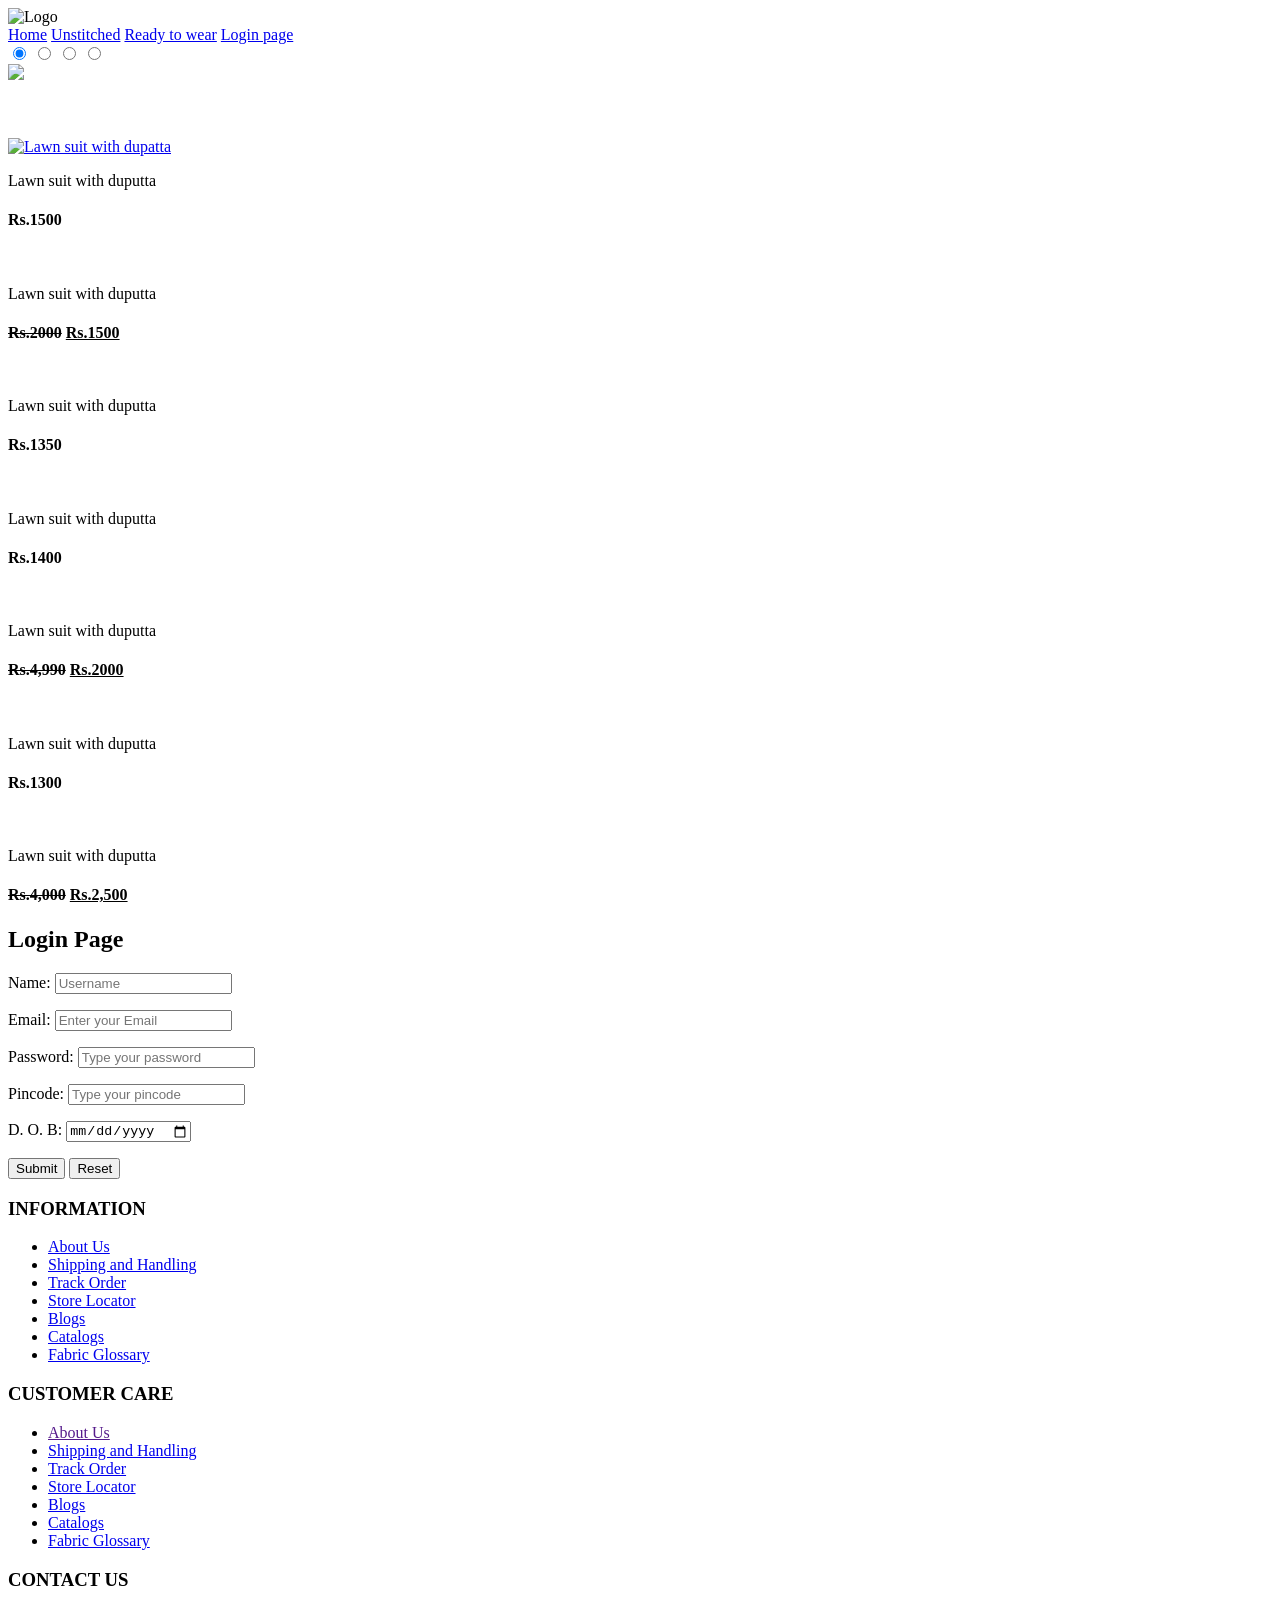
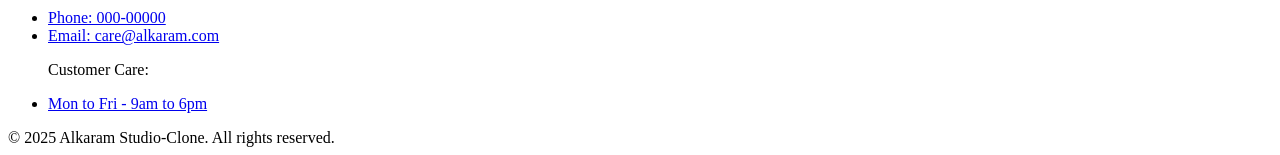
==== index.html @ 1d275dd6 "index.html" ====
<!DOCTYPE html>
<html lang="en">
<head>
    <meta charset="UTF-8">
    <meta name="viewport" content="width=device-width, initial-scale=1.0">
    <title>Alkaram</title>
    <link rel="stylesheet" href="style.css">
</head>
<body>
    <header>
    <img src="logo img.png" alt="Logo" class="logo" />
  </header>
    <nav>
        <a href="index.html">Home</a>
        <a href="Unstitched.html">Unstitched</a>
        <a href="Unstitched.html">Ready to wear</a>
        <a href="loginpage.html">Login page</a>
       
    </nav>

     <main>
        <section class="sec-1"> </section>

<div class="slider">
  <input type="radio" name="radio-btn" id="radio1" checked>
  <input type="radio" name="radio-btn" id="radio2">
  <input type="radio" name="radio-btn" id="radio3">
  <input type="radio" name="radio-btn" id="radio4">
        
        <div class="slides">
                <div class="slide">
                    <img src="https://www.alkaramstudio.com/cdn/shop/files/Homepage-banner-2_66166520-6576-4bae-8939-8ca82d983afd.jpg?v=1749814738&width=1600">
                </div>
                <div class="slide">
                    <img src="https://www.alkaramstudio.com/cdn/shop/files/Homepage_banner_copy.jpg?v=1750071599&width=1600" alt="">
                </div>
                <div class="slide">
                    <img src="https://www.alkaramstudio.com/cdn/shop/files/web_banner.jpg?v=1748069448&width=1600" alt="">
                </div>
                <div class="slide">
                    <img src="https://www.alkaramstudio.com/cdn/shop/files/Homepage-banner-final.jpg?v=1751372776&width=1600" alt="">
                </div>
            </div>
            <div class="navigation-manual">
              <label for="radio1" class="radio-btn"></label>
              <label for="radio2" class="radio-btn"></label>
              <label for="radio3" class="radio-btn"></label>
              <label for="radio4" class="radio-btn"></label>
            </div>
        </div>
        <section class="container">
            
<div>
  <a href="suit1.html">
    <img src="suit 1.webp" alt="Lawn suit with dupatta">
  </a>
  <p>Lawn suit with duputta</p>  
  <h4> Rs.1500</h4>
</div>

<div>
  <a href="suit2.html">
    <img src="suit 2.webp" alt="">
    </a>
    <p>Lawn suit with duputta</p>
<h4> <del>Rs.2000</del> <ins>Rs.1500</ins></h4>
</div>

<div>
  <a href="suit3.html">
    <img src="suit 3.webp" alt="">
    </a>
    <p>Lawn suit with duputta</p>
    <h4>Rs.1350</h4>
</div>

<div>
<a href="suit4.html">
    <img src="suit4.webp" alt="">
    </a>
    <p>Lawn suit with duputta</p>
    <h4> Rs.1400</h4>
</div>

<div>
  <a href="suit5.html">
    <img src="suit5.webp" alt="">
    </a>
    <p>Lawn suit with duputta</p>
    <h4> <del>Rs.4,990</del> <ins>Rs.2000</ins></h4>
</div>

<div>
  <a href="suit6.html">
    <img src="suit6.webp" alt="">
    </a>
    <p>Lawn suit with duputta</p> 
<h4> Rs.1300</h4>
</div>
<div>
  <a href="suit7.html">
    <img src="suit7.webp" alt="">
    </a>
    <p>Lawn suit with duputta</p> 
<h4> <del>Rs.4,000</del> <ins>Rs.2,500</ins></h4>
</div>
   </section>

    <section class="login">
        <h1> Login Page</h1>
        <form action="">
            <p><label for="">Name:
                <input type="text" placeholder="Username">
            </label></p>
            <p><label for="">Email:
                <input type="email" placeholder="Enter your Email">
            </label></p>
            <p><label for="">Password:
                <input type="password" placeholder="Type your password">
            </label></p>
            <p><label for="">Pincode:
                <input type="number" placeholder="Type your pincode">
            </label></p>
            <p><label for="">D. O. B:
                <input type="date">
            </label></p>
            <input type="submit" value="Submit">
            <input type="reset" value="Reset">
    
        </form>

    </section>
    </main>

    <footer>
        <div class="foot">
            <h3>INFORMATION</h3>
            <ul>
            <li><a href="#">About Us</a></li>
                <li><a href="#">Shipping and Handling</a></li>
                <li><a href="#">Track Order</a></li>
                <li><a href="#">Store Locator</a></li>
                <li><a href="#">Blogs</a></li>
                <li><a href="#">Catalogs</a></li>
                <li><a href="#">Fabric Glossary</a></li>
            </ul>
        </div>
        <div class="foot">
            <h3>CUSTOMER CARE</h3>
            <ul>
            <li><a href="">About Us</a></li>
                <li><a href="#">Shipping and Handling</a></li>
                <li><a href="#">Track Order</a></li>
                <li><a href="#">Store Locator</a></li>
                <li><a href="#">Blogs</a></li>
                <li><a href="#">Catalogs</a></li>
                <li><a href="#">Fabric Glossary</a></li>
            </ul>
        </div>
        <div class="foot">
            <h3>CONTACT US</h3>
            <ul>
            <li><a href="#">Phone: 000-00000</a></li>
                <li><a href="#">Email: care@alkaram.com</a></li>
                <p>Customer Care:</p>
                <li><a href="#">Mon to Fri - 9am to 6pm</a></li>
            </ul>
        </div>
    </footer>
     <div class="copyright">
          © 2025 Alkaram Studio-Clone. All rights reserved.    
          </div>
</html> 
  

































<!-- <!DOCTYPE html>
<html lang="en">
<head>
  <meta charset="UTF-8" />
  <meta name="viewport" content="width=device-width, initial-scale=1.0" />
  <title>Alkaram Clone</title>
  <link rel="stylesheet" href="style.css" />
</head>
<body>

  <header>
    <img src="logo img.png" alt="Logo" class="logo" />
  </header>

  <nav>
    <a href="#">Home</a>
    <a href="#">Unstitched</a>
    <a href="#">Ready to wear</a>
    <a href="loginpage.html">Login page</a>
  </nav>

  <main> -->
    <!-- Banner Section -->
    <!-- <section class="sec-1"></section> -->

    <!-- Slider -->
    <!-- <div class="slider">
        <input type="radio" name="radio-btn" id="radio1" checked>
        <input type="radio" name="radio-btn" id="radio2">
        <input type="radio" name="radio-btn" id="radio3">
      

      <div class="slides">
        <div class="slide">
          <img src="https://www.alkaramstudio.com/cdn/shop/files/Homepage-banner-2_66166520-6576-4bae-8939-8ca82d983afd.jpg?v=1749814738&width=1600" alt="" />
        </div>
        <div class="slide">
          <img src="https://www.alkaramstudio.com/cdn/shop/files/Homepage_banner_copy.jpg?v=1750071599&width=1600" alt="" />
        </div>
        <div class="slide">
          <img src="https://www.alkaramstudio.com/cdn/shop/files/web_banner.jpg?v=1748069448&width=1600" alt="" />
        </div>
      </div>
</div> -->

    <!-- Product Grid -->
    <!-- <section class="container">
      <div>
        <img src="suit 1.webp" alt="" />
        <p>Lawn suit with dupatta</p>
        <h4>Rs. 1500</h4>
      </div>
      <div>
        <img src="suit 2.webp" alt="" />
        <p>Lawn suit with dupatta</p>
        <h4><del>Rs. 2000</del> Rs. 1500</h4>
      </div>
      <div>
        <img src="suit 4.webp" alt="" />
        <p>Lawn suit with dupatta</p>
        <h4>Rs. 1500</h4>
      </div>
      <div>
        <img src="suit5.webp" alt="" />
        <p>Lawn suit with dupatta</p>
        <h4>Rs. 1500</h4>
      </div>
    </section> -->

    <!-- Login Section -->
    <!-- <section class="login">
      <h1>Login Page</h1>
      <form action="">
        <p><label>Name: <input type="text" placeholder="Username" /></label></p>
        <p><label>Email: <input type="email" placeholder="Enter your Email" /></label></p>
        <p><label>Password: <input type="password" placeholder="Password" /></label></p>
        <p><label>Pincode: <input type="number" placeholder="Pincode" /></label></p>
        <p><label>D.O.B: <input type="date" /></label></p>
        <input type="submit" value="Submit" />
        <input type="reset" value="Reset" />
      </form>
    </section>
  </main>

  <footer>
    <div class="foot">
      <h3>INFORMATION</h3>
      <ul>
        <li><a href="#">About Us</a></li>
        <li><a href="#">Shipping and Handling</a></li>
        <li><a href="#">Track Order</a></li>
        <li><a href="#">Store Locator</a></li>
        <li><a href="#">Blogs</a></li>
        <li><a href="#">Catalogs</a></li>
        <li><a href="#">Fabric Glossary</a></li>
      </ul>
    </div>
    <div class="foot">
      <h3>CUSTOMER CARE</h3>
      <ul>
        <li><a href="#">Help</a></li>
        <li><a href="#">Returns</a></li>
        <li><a href="#">Size Guide</a></li>
        <li><a href="#">Contact Us</a></li>
      </ul>
    </div>
    <div class="foot">
      <h3>CONTACT US</h3>
      <ul>
        <li><a href="#">Phone: 000-00000</a></li>
        <li><a href="#">Email: care@alkaram.com</a></li>
        <li><a href="#">Mon to Fri - 9am to 6pm</a></li>
      </ul>
    </div>
  </footer>
</body>
</html> -->
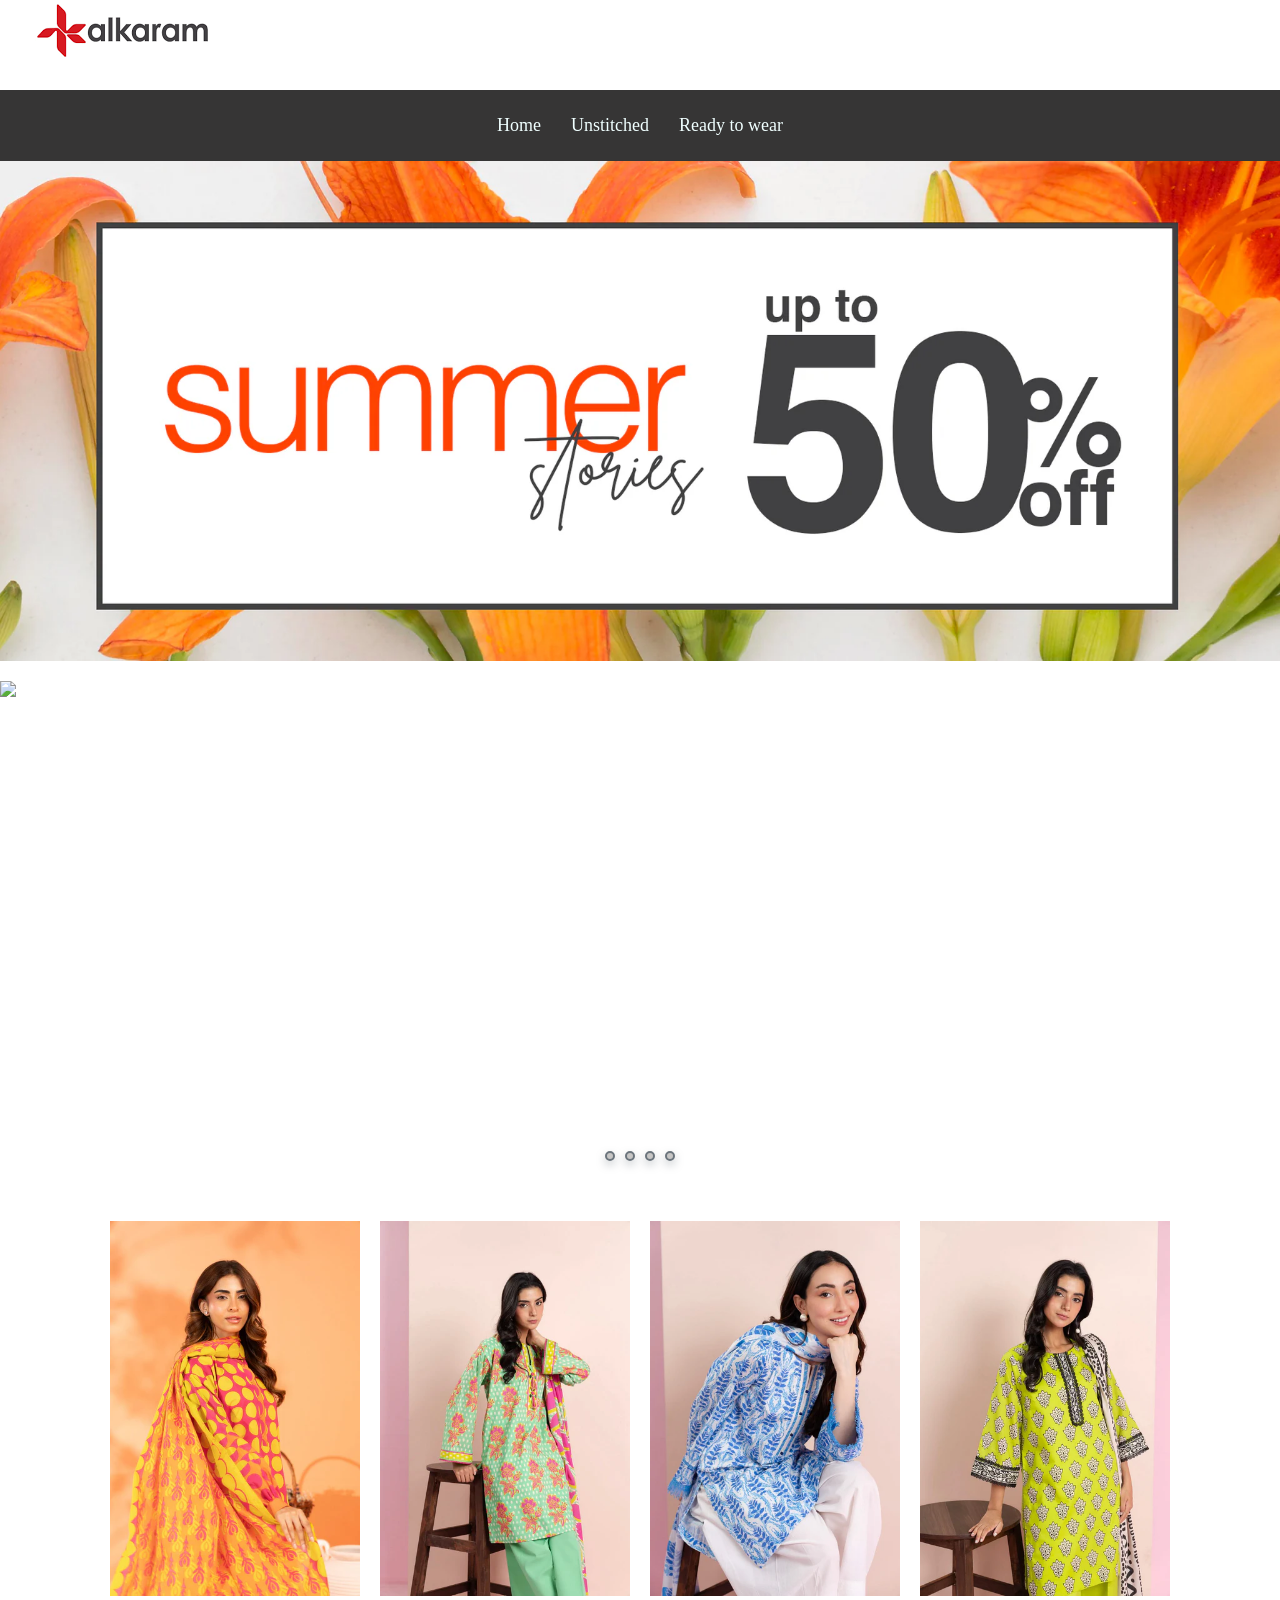
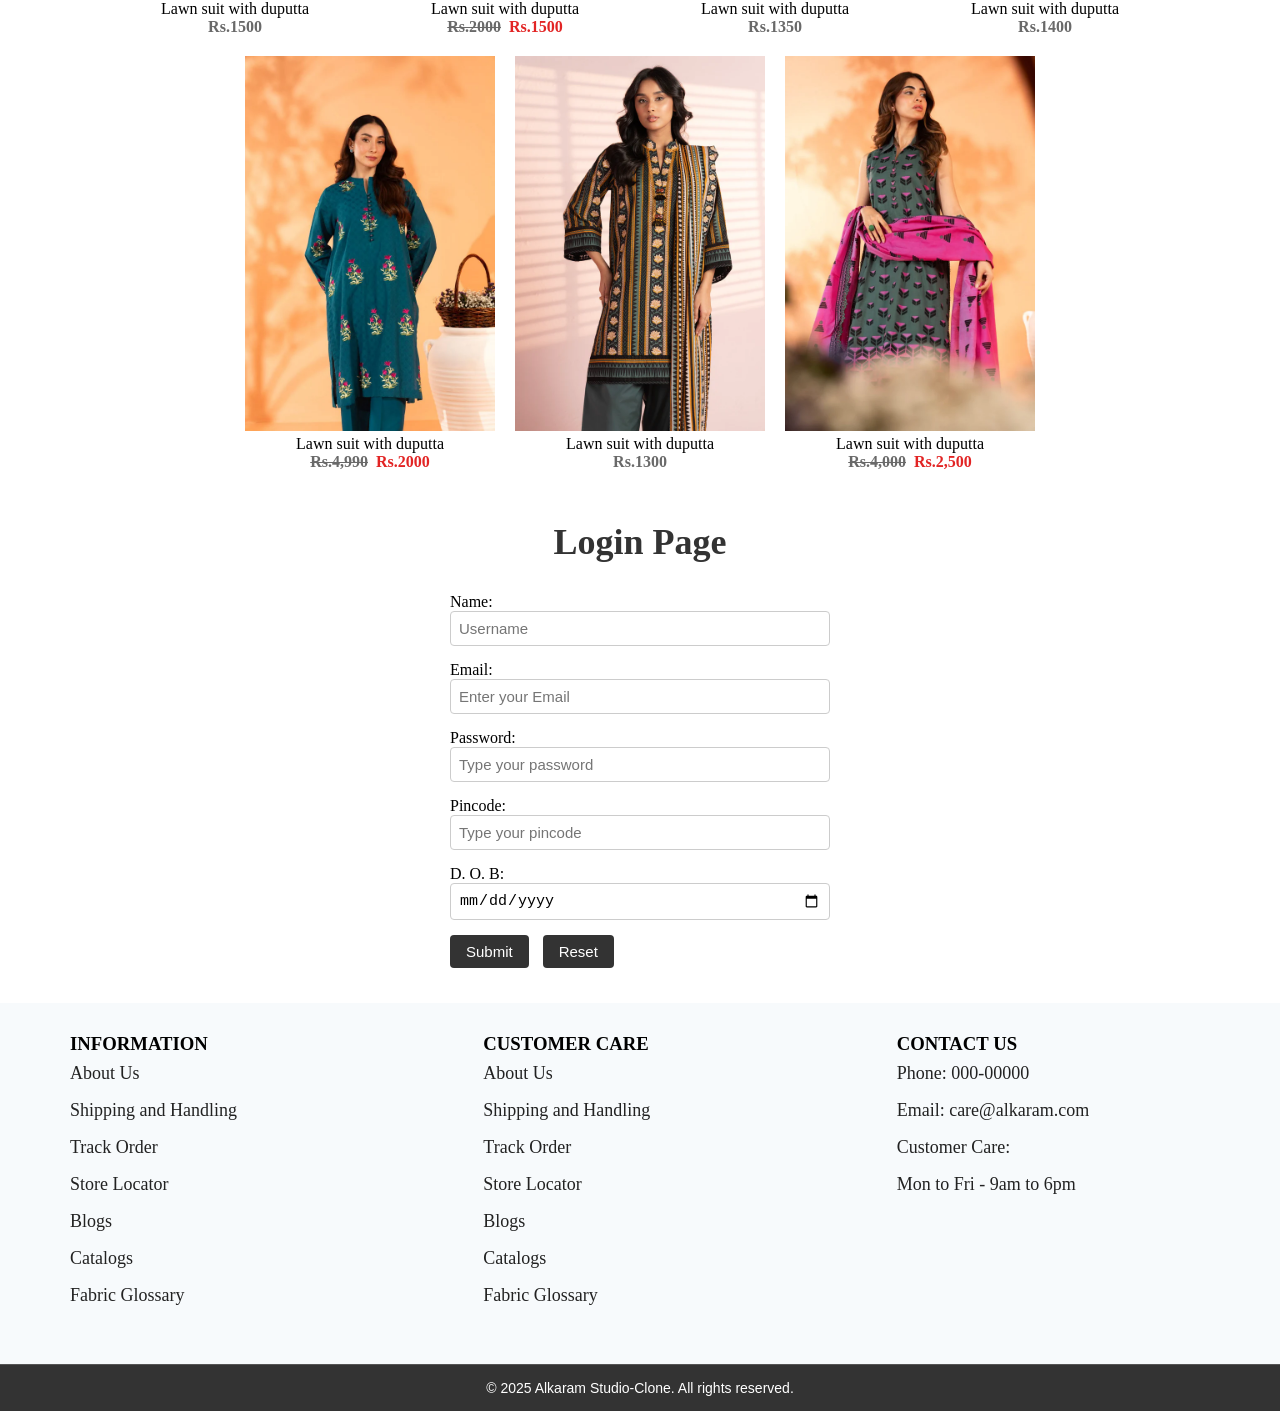
==== commit 7846af86: "Update index.html" ====
--- a/index.html
+++ b/index.html
@@ -14,7 +14,6 @@
         <a href="index.html">Home</a>
         <a href="Unstitched.html">Unstitched</a>
         <a href="Unstitched.html">Ready to wear</a>
-        <a href="loginpage.html">Login page</a>
        
     </nav>
 
--- a/style.css
+++ b/style.css
@@ -0,0 +1,410 @@
+ * {
+  margin: 0;
+  padding: 0;
+  box-sizing: border-box;
+} 
+
+ html, body {
+  width: 100%;
+  overflow-x: hidden;
+  font-family: Cambria, Cochin, Georgia, Times, 'Times New Roman', serif;
+} 
+
+
+ header {
+  display: flex;
+  align-items: center;
+  justify-content: flex-start;
+  height: 90px;  /*increased height */
+   background-color: white; /*optional */
+  overflow: hidden; 
+}
+
+.logo {
+  max-height: 250px;   /*larger logo size */
+  height: auto;
+  width: auto;
+  margin-left: 10px;
+  display: block;
+  margin-bottom: 30px;
+} 
+
+
+
+/* NAVIGATION */
+nav {
+  padding: 10px;
+  background-color: rgb(54, 53, 53);
+  display: flex;
+  justify-content: center;
+  flex-wrap: wrap;
+}
+
+nav a {
+  color: azure;
+  margin: 15px;
+  font-size: 18px;
+  text-decoration: none;
+}
+
+nav:hover {
+  background-color: rgb(70, 69, 69);
+}
+
+nav a:hover {
+  color: rgb(238, 105, 57);
+}
+
+/* HERO BANNER SECTION */
+.sec-1 {
+  background-image: url("banner pic.webp");
+  background-size: cover;
+  background-position: center;
+  background-repeat: no-repeat;
+  height: 500px;
+  width: 100%;
+  margin-bottom: 20px;
+}
+
+/* SLIDER */
+.slider {
+  width: 100%;
+  aspect-ratio: 1600 / 625;
+  overflow: hidden;
+  position: relative;
+  margin-bottom: 20px;
+}
+
+.slides {
+  display: flex;
+  height: 100%;
+  transition: transform 0.5s ease;
+}
+
+.slide {
+  width: 100%;
+  flex-shrink: 0;
+  height: 100%;
+}
+
+.slide img {
+  width: 100%;
+  /* height: 100%; */
+  object-fit: cover;
+  display: block;
+  height: auto;
+}
+
+input[type="radio"]{
+  display: none;
+}
+
+.navigation-manual{
+  display: flex;
+  position: absolute;
+  width: 100vw;
+  justify-content: center;
+  gap: 10px;
+  bottom: 20px;
+}
+
+.radio-btn {
+  width: 10px;
+  height: 10px;
+  border-radius: 50%;
+  background:#c7c6c5; /* soft gradient */
+  border: 2px solid #6c757d; /* subtle grey */
+  cursor: pointer;
+  box-shadow: 0 4px 10px rgba(108, 117, 125, 0.4); /* soft glow */
+  transition: all 0.3s ease;
+}
+
+.radio-btn:hover {
+  transform: scale(1.3);
+  background: linear-gradient( #e7caa2, #fcb69f); /* warm hover gradient */
+  box-shadow: 0 6px 14px rgba(252, 182, 159, 0.5);
+}
+/* Radio Navigation */
+#radio1:checked ~ .slides {
+  transform: translateX(0%);
+}
+
+#radio2:checked ~ .slides {
+  transform: translateX(-100%);
+}
+
+#radio3:checked ~ .slides {
+  transform: translateX(-200%);
+}
+
+#radio4:checked ~ .slides {
+    transform: translateX(-300%);
+}
+/* PRODUCT CONTAINER */
+.container {
+  display: flex;
+  flex-wrap: wrap;
+  justify-content: center;
+  gap: 20px;
+  padding: 20px;
+  width: 100%;
+}
+
+.container div img {
+  transition: transform 0.4s ease, box-shadow 0.4s ease;
+  width: 100%;
+  max-width: 250px;
+}
+
+.container div img:hover {
+  transform: scale(1.00);
+  box-shadow: 0 8px 20px rgb(139, 115, 95);
+}
+
+.container div {
+  text-align: center;
+}
+
+h4 {
+  color: #696969;
+}
+
+h4 del {
+  margin-right: 4px;
+}
+
+h4 ins{
+    color: rgb(226, 36, 36);
+    text-decoration: none;
+}
+
+.login {
+  margin-top: 30px;
+  text-align: center;
+}
+
+.login h1 {
+  font-size: 36px;
+  margin-bottom: 20px;
+  color: #333;
+}
+
+.login h1:hover{
+     color: rgb(238, 105, 57);
+}
+
+form {
+  max-width: 400px;
+  margin: 0 auto;
+  font-size: 16px;
+  padding: 10px;
+  text-align: left;
+  margin-bottom: 25px;
+}
+
+form p {
+  margin-bottom: 15px;
+}
+
+form label {
+  display: block;
+  margin-bottom: 5px;
+  font-weight: 500;
+}
+
+form input[type="text"],
+form input[type="email"],
+form input[type="password"],
+form input[type="number"],
+form input[type="date"] {
+  width: 100%;
+  padding: 8px;
+  font-size: 15px;
+  border: 1px solid #ccc;
+  border-radius: 4px;
+  box-sizing: border-box;
+}
+
+form input[type="submit"],
+form input[type="reset"] {
+  padding: 8px 16px;
+  margin-right: 10px;
+  font-size: 15px;
+  background-color: #333;
+  color: #fff;
+  border: none;
+  border-radius: 4px;
+  cursor: pointer;
+}
+
+form input[type="submit"]:hover,
+form input[type="reset"]:hover {
+   background-color: rgb(70, 69, 69);
+}
+
+
+/* FOOTER */
+footer {
+  display: flex;
+  justify-content: space-evenly;
+  /* background-color: rgb(245, 217, 153); */
+  background-color: #F7FAFC;
+  flex-wrap: wrap;
+  padding: 20px;
+  text-align: left;
+}
+
+.foot {
+  padding: 10px;
+  /* background-color: rgb(247, 237, 212); */
+  background-color: #F7FAFC;
+  flex: 1;
+  min-width: 250px;
+  margin-bottom: 20px;
+  margin-left: 40px;
+}
+
+.foot a {
+  /* color: rgb(54, 53, 53); */
+ color:#222222;
+  font-size: 18px;
+  text-decoration: none;
+  display: inline-block;
+  margin: 8px 0;
+}
+
+.foot p{
+  color:#222222;
+  font-size: 18px;
+  margin: 8px 0;
+}
+
+.foot ul {
+  list-style: none;
+}
+
+.copyright {
+  background-color: #333;       /* Dark background */
+  color: #fff;                  /* White text */
+  text-align: center;           /* Center the text */
+  padding: 15px 10px;           /* Space inside */
+  font-size: 14px;              /* Readable font size */
+  font-family: Arial, sans-serif;
+  border-top: 1px solid #555;   /* Optional top border for separation */
+}
+
+
+.foot a:hover {
+  color: rgb(238, 105, 57);
+}
+
+footer .foot a {
+transition: transform 0.1s ease; color: 0.1s ease;
+}
+
+footer .foot a:hover {
+  transform: scale(1.05);
+}
+
+
+
+
+
+/* ---------------------
+   MEDIA QUERIES 
+------------------------ */
+
+@media (max-width: 992px) {
+  .slider {
+    aspect-ratio: auto;
+    /* height: 300px; */
+    height: 200px;
+  }
+
+  .navigation-manual{
+  display: flex;
+  position: absolute;
+  width: 100vw;
+  justify-content: center;
+  gap: 10px;
+  bottom: 63px;
+}
+
+
+  .sec-1 {
+    height: 350px;
+    margin-top: 3px;
+  }
+
+  nav {
+    flex-direction: column;
+    align-items: center;
+  }
+
+  nav a {
+    margin: 10px 0;
+  }
+}
+
+@media (max-width: 768px) {
+  .sec-1 {
+    height: 300px;
+    margin-top: 3px;
+  }
+
+  .container {
+    flex-direction: column;
+    align-items: center;
+  }
+
+  .login h1 {
+    font-size: 40px;
+  }
+
+  form {
+    font-size: 18px;
+  }
+
+  footer {
+    flex-direction: column;
+    align-items: center;
+    text-align: center;
+  }
+
+  .foot {
+    width: 100%;
+    padding: 10px 20px;
+    margin-left: 0%;
+  }
+
+  .foot h3 {
+    margin-bottom: 10px;
+  }
+
+  .foot a {
+    font-size: 16px;
+  }
+}
+
+@media (max-width: 576px) {
+  .sec-1 {
+    height: 160px;
+    margin-top: 6px;
+  }
+
+  .slider {
+    /* height: 250px; */
+    height: 200px;
+    
+  }
+
+  .login h1 {
+    font-size: 30px;
+  }
+
+  form {
+    font-size: 16px;
+  }
+}
+
+
--- a/style.css
+++ b/style.css
@@ -0,0 +1,410 @@
+ * {
+  margin: 0;
+  padding: 0;
+  box-sizing: border-box;
+} 
+
+ html, body {
+  width: 100%;
+  overflow-x: hidden;
+  font-family: Cambria, Cochin, Georgia, Times, 'Times New Roman', serif;
+} 
+
+
+ header {
+  display: flex;
+  align-items: center;
+  justify-content: flex-start;
+  height: 90px;  /*increased height */
+   background-color: white; /*optional */
+  overflow: hidden; 
+}
+
+.logo {
+  max-height: 250px;   /*larger logo size */
+  height: auto;
+  width: auto;
+  margin-left: 10px;
+  display: block;
+  margin-bottom: 30px;
+} 
+
+
+
+/* NAVIGATION */
+nav {
+  padding: 10px;
+  background-color: rgb(54, 53, 53);
+  display: flex;
+  justify-content: center;
+  flex-wrap: wrap;
+}
+
+nav a {
+  color: azure;
+  margin: 15px;
+  font-size: 18px;
+  text-decoration: none;
+}
+
+nav:hover {
+  background-color: rgb(70, 69, 69);
+}
+
+nav a:hover {
+  color: rgb(238, 105, 57);
+}
+
+/* HERO BANNER SECTION */
+.sec-1 {
+  background-image: url("banner pic.webp");
+  background-size: cover;
+  background-position: center;
+  background-repeat: no-repeat;
+  height: 500px;
+  width: 100%;
+  margin-bottom: 20px;
+}
+
+/* SLIDER */
+.slider {
+  width: 100%;
+  aspect-ratio: 1600 / 625;
+  overflow: hidden;
+  position: relative;
+  margin-bottom: 20px;
+}
+
+.slides {
+  display: flex;
+  height: 100%;
+  transition: transform 0.5s ease;
+}
+
+.slide {
+  width: 100%;
+  flex-shrink: 0;
+  height: 100%;
+}
+
+.slide img {
+  width: 100%;
+  /* height: 100%; */
+  object-fit: cover;
+  display: block;
+  height: auto;
+}
+
+input[type="radio"]{
+  display: none;
+}
+
+.navigation-manual{
+  display: flex;
+  position: absolute;
+  width: 100vw;
+  justify-content: center;
+  gap: 10px;
+  bottom: 20px;
+}
+
+.radio-btn {
+  width: 10px;
+  height: 10px;
+  border-radius: 50%;
+  background:#c7c6c5; /* soft gradient */
+  border: 2px solid #6c757d; /* subtle grey */
+  cursor: pointer;
+  box-shadow: 0 4px 10px rgba(108, 117, 125, 0.4); /* soft glow */
+  transition: all 0.3s ease;
+}
+
+.radio-btn:hover {
+  transform: scale(1.3);
+  background: linear-gradient( #e7caa2, #fcb69f); /* warm hover gradient */
+  box-shadow: 0 6px 14px rgba(252, 182, 159, 0.5);
+}
+/* Radio Navigation */
+#radio1:checked ~ .slides {
+  transform: translateX(0%);
+}
+
+#radio2:checked ~ .slides {
+  transform: translateX(-100%);
+}
+
+#radio3:checked ~ .slides {
+  transform: translateX(-200%);
+}
+
+#radio4:checked ~ .slides {
+    transform: translateX(-300%);
+}
+/* PRODUCT CONTAINER */
+.container {
+  display: flex;
+  flex-wrap: wrap;
+  justify-content: center;
+  gap: 20px;
+  padding: 20px;
+  width: 100%;
+}
+
+.container div img {
+  transition: transform 0.4s ease, box-shadow 0.4s ease;
+  width: 100%;
+  max-width: 250px;
+}
+
+.container div img:hover {
+  transform: scale(1.00);
+  box-shadow: 0 8px 20px rgb(139, 115, 95);
+}
+
+.container div {
+  text-align: center;
+}
+
+h4 {
+  color: #696969;
+}
+
+h4 del {
+  margin-right: 4px;
+}
+
+h4 ins{
+    color: rgb(226, 36, 36);
+    text-decoration: none;
+}
+
+.login {
+  margin-top: 30px;
+  text-align: center;
+}
+
+.login h1 {
+  font-size: 36px;
+  margin-bottom: 20px;
+  color: #333;
+}
+
+.login h1:hover{
+     color: rgb(238, 105, 57);
+}
+
+form {
+  max-width: 400px;
+  margin: 0 auto;
+  font-size: 16px;
+  padding: 10px;
+  text-align: left;
+  margin-bottom: 25px;
+}
+
+form p {
+  margin-bottom: 15px;
+}
+
+form label {
+  display: block;
+  margin-bottom: 5px;
+  font-weight: 500;
+}
+
+form input[type="text"],
+form input[type="email"],
+form input[type="password"],
+form input[type="number"],
+form input[type="date"] {
+  width: 100%;
+  padding: 8px;
+  font-size: 15px;
+  border: 1px solid #ccc;
+  border-radius: 4px;
+  box-sizing: border-box;
+}
+
+form input[type="submit"],
+form input[type="reset"] {
+  padding: 8px 16px;
+  margin-right: 10px;
+  font-size: 15px;
+  background-color: #333;
+  color: #fff;
+  border: none;
+  border-radius: 4px;
+  cursor: pointer;
+}
+
+form input[type="submit"]:hover,
+form input[type="reset"]:hover {
+   background-color: rgb(70, 69, 69);
+}
+
+
+/* FOOTER */
+footer {
+  display: flex;
+  justify-content: space-evenly;
+  /* background-color: rgb(245, 217, 153); */
+  background-color: #F7FAFC;
+  flex-wrap: wrap;
+  padding: 20px;
+  text-align: left;
+}
+
+.foot {
+  padding: 10px;
+  /* background-color: rgb(247, 237, 212); */
+  background-color: #F7FAFC;
+  flex: 1;
+  min-width: 250px;
+  margin-bottom: 20px;
+  margin-left: 40px;
+}
+
+.foot a {
+  /* color: rgb(54, 53, 53); */
+ color:#222222;
+  font-size: 18px;
+  text-decoration: none;
+  display: inline-block;
+  margin: 8px 0;
+}
+
+.foot p{
+  color:#222222;
+  font-size: 18px;
+  margin: 8px 0;
+}
+
+.foot ul {
+  list-style: none;
+}
+
+.copyright {
+  background-color: #333;       /* Dark background */
+  color: #fff;                  /* White text */
+  text-align: center;           /* Center the text */
+  padding: 15px 10px;           /* Space inside */
+  font-size: 14px;              /* Readable font size */
+  font-family: Arial, sans-serif;
+  border-top: 1px solid #555;   /* Optional top border for separation */
+}
+
+
+.foot a:hover {
+  color: rgb(238, 105, 57);
+}
+
+footer .foot a {
+transition: transform 0.1s ease; color: 0.1s ease;
+}
+
+footer .foot a:hover {
+  transform: scale(1.05);
+}
+
+
+
+
+
+/* ---------------------
+   MEDIA QUERIES 
+------------------------ */
+
+@media (max-width: 992px) {
+  .slider {
+    aspect-ratio: auto;
+    /* height: 300px; */
+    height: 200px;
+  }
+
+  .navigation-manual{
+  display: flex;
+  position: absolute;
+  width: 100vw;
+  justify-content: center;
+  gap: 10px;
+  bottom: 63px;
+}
+
+
+  .sec-1 {
+    height: 350px;
+    margin-top: 3px;
+  }
+
+  nav {
+    flex-direction: column;
+    align-items: center;
+  }
+
+  nav a {
+    margin: 10px 0;
+  }
+}
+
+@media (max-width: 768px) {
+  .sec-1 {
+    height: 300px;
+    margin-top: 3px;
+  }
+
+  .container {
+    flex-direction: column;
+    align-items: center;
+  }
+
+  .login h1 {
+    font-size: 40px;
+  }
+
+  form {
+    font-size: 18px;
+  }
+
+  footer {
+    flex-direction: column;
+    align-items: center;
+    text-align: center;
+  }
+
+  .foot {
+    width: 100%;
+    padding: 10px 20px;
+    margin-left: 0%;
+  }
+
+  .foot h3 {
+    margin-bottom: 10px;
+  }
+
+  .foot a {
+    font-size: 16px;
+  }
+}
+
+@media (max-width: 576px) {
+  .sec-1 {
+    height: 160px;
+    margin-top: 6px;
+  }
+
+  .slider {
+    /* height: 250px; */
+    height: 200px;
+    
+  }
+
+  .login h1 {
+    font-size: 30px;
+  }
+
+  form {
+    font-size: 16px;
+  }
+}
+
+
